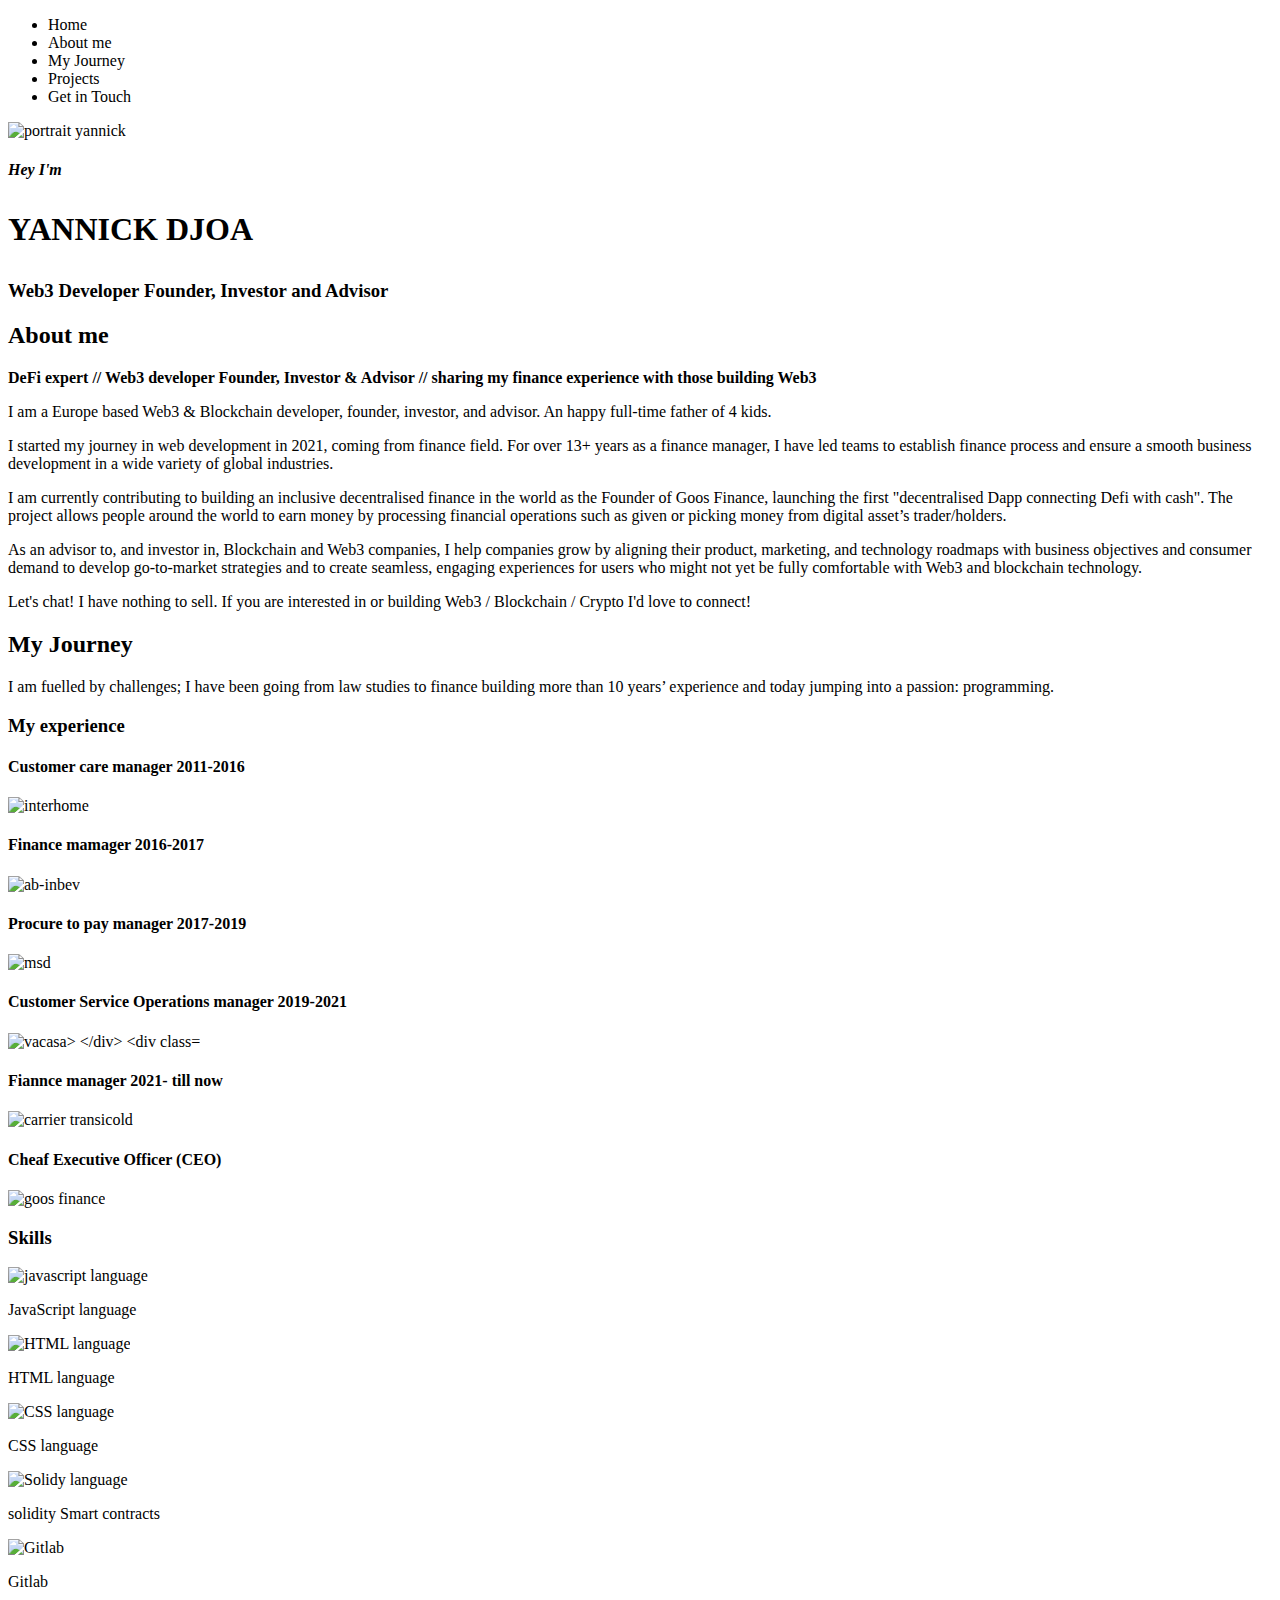
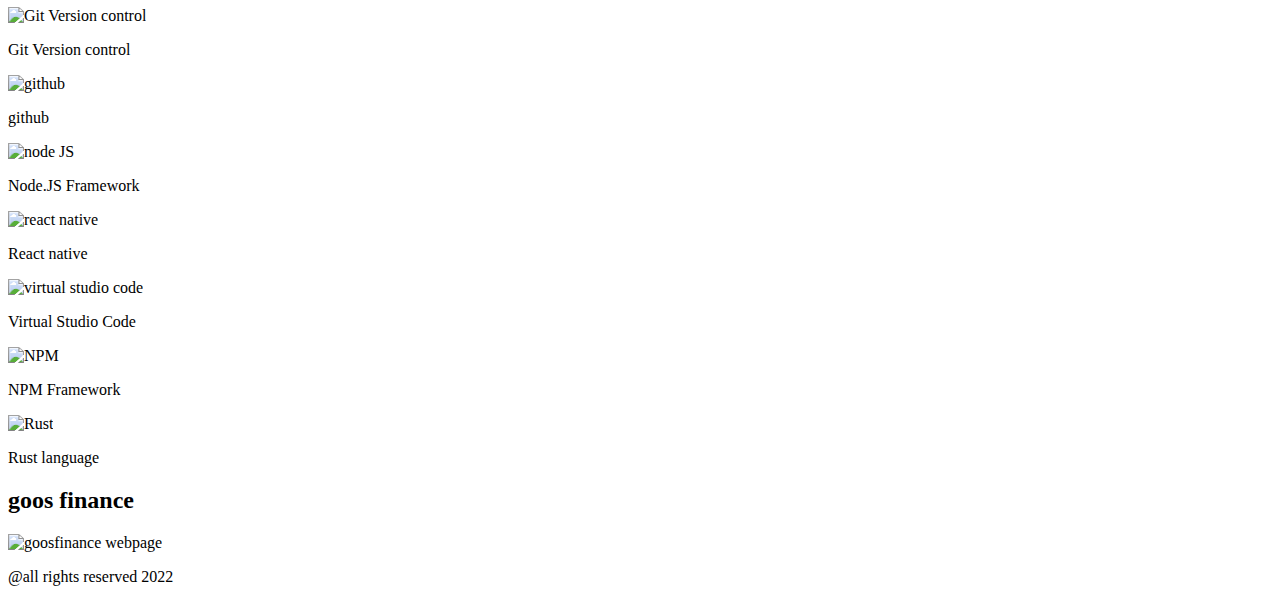
==== index.html @ b5d4d8ea "main html code of the website" ====
<!DOCTYPE html>
<html lang="en">
<head>
    <meta charset="UTF-8">
    <meta http-equiv="X-UA-Compatible" content="IE=edge">
    <meta name="viewport" content="width=device-width, initial-scale=1.0">
    <title>Yannick Djoa</title>
    <link rel="stylesheet" href="./style.css" type="text/css">
</head>
<body>
    <header>
        <nav>
            <ul>
                <li>Home</li>
                <li>About me</li>
                <li>My Journey</li>
                <li>Projects</li>
                <li>Get in Touch</li>
            </ul>

        </nav>
    </header>
    <main>
        <!--here is the main page fist to be seen by visitors--> 
        <section class="homesection">
            <div class="portrait">
                <img src="./image/general/Card.Mr.Yannick-1.jpg" alt="portrait yannick">
            </div>
            <div class="intro-1">
                <h4>
                    <p>
                        <em>Hey I'm</em>
                    </p>
                </h4>

            </div>
            <div class="name">
                <h1>
                    <p>
                        <strong>YANNICK DJOA</strong>
                    </p>
                </h1>
            </div>
            <div class="intro-2">
                <h3>
                    <p>
                        <strong>Web3 Developer</strong> Founder, Investor and Advisor
                    </p>
                </h3>
            </div>
            

        </section>
        <!--Giving here some insight about my person-->
        <section class="personal-details">
            <div container-1>
                <h2>About me</h2>
                <strong>DeFi expert // Web3 developer Founder, Investor & Advisor // sharing my finance experience with those building Web3</strong>
                <div class="text-1">
                    <p>I am a Europe based Web3 & Blockchain developer, founder, investor, and advisor. An happy full-time father of 4 kids. </p>
                    <p>I started my journey in web development in 2021, coming from finance field. For over 13+ years as a finance manager, I have led teams to establish finance process and ensure a smooth business development in a wide variety of global industries.</p>
                    <p>I am currently contributing to building an inclusive decentralised finance in the world as the Founder of Goos Finance, launching the first "decentralised Dapp connecting Defi with cash". The project allows people around the world to earn money by processing financial operations such as given or picking money from digital asset’s trader/holders.</p>
                    <p>As an advisor to, and investor in, Blockchain and Web3 companies, I help companies grow by aligning their product, marketing, and technology roadmaps with business objectives and consumer demand to develop go-to-market strategies and to create seamless, engaging experiences for users who might not yet be fully comfortable with Web3 and blockchain technology.</p>
                    <p>Let's chat! I have nothing to sell. If you are interested in or building Web3 / Blockchain / Crypto I'd love to connect!</p>
                </div>
            </div>
        </section>
        <!-- overview of my experience and skils-->
        <section class="journey">
            <div class="journey-conatinaer">
                <h2>My Journey</h2>
                <p>I am fuelled by challenges; I have been going from law studies to finance building more than 10 years’ experience and today jumping into a passion: programming. </p>
            </div>
            <div class="experience-container">
                <h3>My experience</h3>
                <div class="interhome">
                    <h4>Customer care manager 2011-2016</h4>
                    <img src="./image/experience/interhome.JPG" alt="interhome">
                </div>
                <div class="ab-inbev">
                    <h4>Finance mamager 2016-2017</h4>
                    <img src="./image/experience/ab-inbev.JPG" alt="ab-inbev">
                </div>
                <div class="msd">
                    <h4>Procure to pay manager 2017-2019</h4>
                    <img src="./image/experience/msd.JPG" alt="msd">
                </div>
                <div class="vacasa">
                    <h4>Customer Service Operations manager 2019-2021</h4>
                    <img src="./image/experience/vacasa.JPG" alt="vacasa>
                </div>
                <div class="carrier">
                    <h4>Fiannce manager 2021- till now</h4>
                    <img src="./image/experience/carrier.JPG" alt="carrier transicold">
                </div>
                <div class="goos">
                    <h4>Cheaf Executive Officer (CEO)</h4>
                    <img src="./image/experience/goos fiannce.JPG" alt="goos finance">
                </div>

            </div>

            <!--list of skills presented-->
            <div class="skills-build">
                <h3>Skills</h3>
                <div class="javascript">
                    <img src="./image/skills/javascript.JPG" alt="javascript language">
                    <p>JavaScript language</p>
                </div>
                <div class="htmllang">
                    <img src="./image/skills/html single.JPG" alt="HTML language">
                    <p>HTML language</p>
                </div>
                <div class="css">
                    <img src="./image/skills/css.JPG" alt="CSS language">
                    <p>CSS language</p>
                </div>
                <div class="solidity">
                    <img src="./image/skills/solidity.JPG" alt="Solidy language">
                    <p>solidity Smart contracts</p>
                </div>
                <div class="gitlab">
                    <img src="./image/skills/giLab.JPG" alt="Gitlab">
                    <p>Gitlab</p>
                </div>
                <div class="git">
                    <img src="./image/skills/git single.JPG" alt="Git Version control">
                    <p>Git Version control</p>
                </div>
                <div class="github">
                    <img src="./image/skills/github.JPG" alt="github">
                    <p>github</p>
                </div>
                <div class="nodejs">
                    <img src="./image/skills/node JS.JPG" alt="node JS">
                    <p>Node.JS Framework</p>
                </div>
                <div class="react-native">
                    <img src="./image/skills/react native.JPG" alt="react native">
                    <p>React native</p>
                </div>
                <div class="VS-code">
                    <img src="./image/skills/Virtual studio code.JPG" alt="virtual studio code">
                    <p>Virtual Studio Code</p>
                </div>
                <div class="npm">
                    <img src="./image/skills/npm single.JPG" alt="NPM">
                    <p>NPM Framework</p>
                </div>
                <div class="rust">
                    <img src="./image/skills/Rust.JPG" alt="Rust">
                    <p>Rust language</p>
                </div>
            </div>

        </section>
        <!--check here all my projects -->
        <section class="myprojects">
            <div class="goosfinance">
                <h2>goos finance</h2>
                <img src="./image/general/Capture.JPG" alt="goosfinance webpage">
            </div>
            
        </section>
    </main>

    <!--all details for the web footer-->
    <footer>
        <p>@all rights reserved 2022</p>

    </footer>


<script type="text/javascript" src="./script-portfolio.js"></script>
</body>
</html>
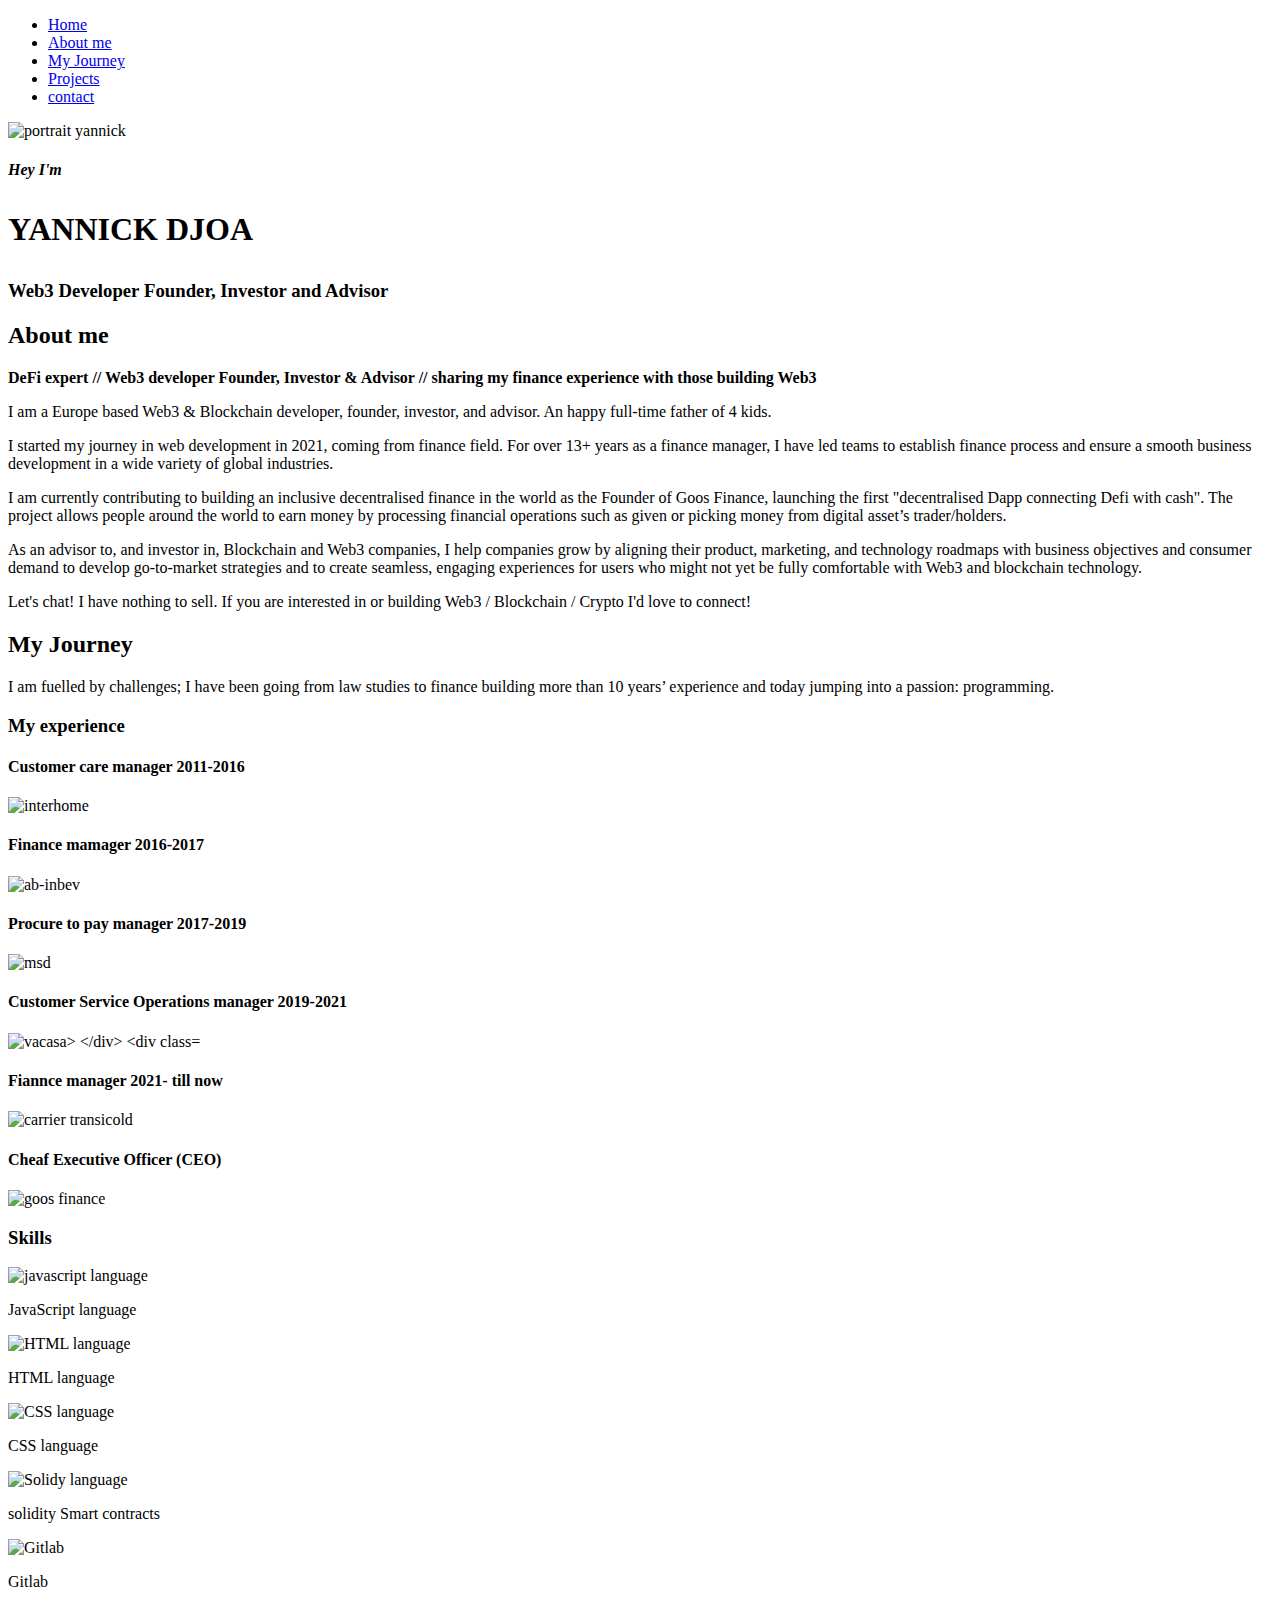
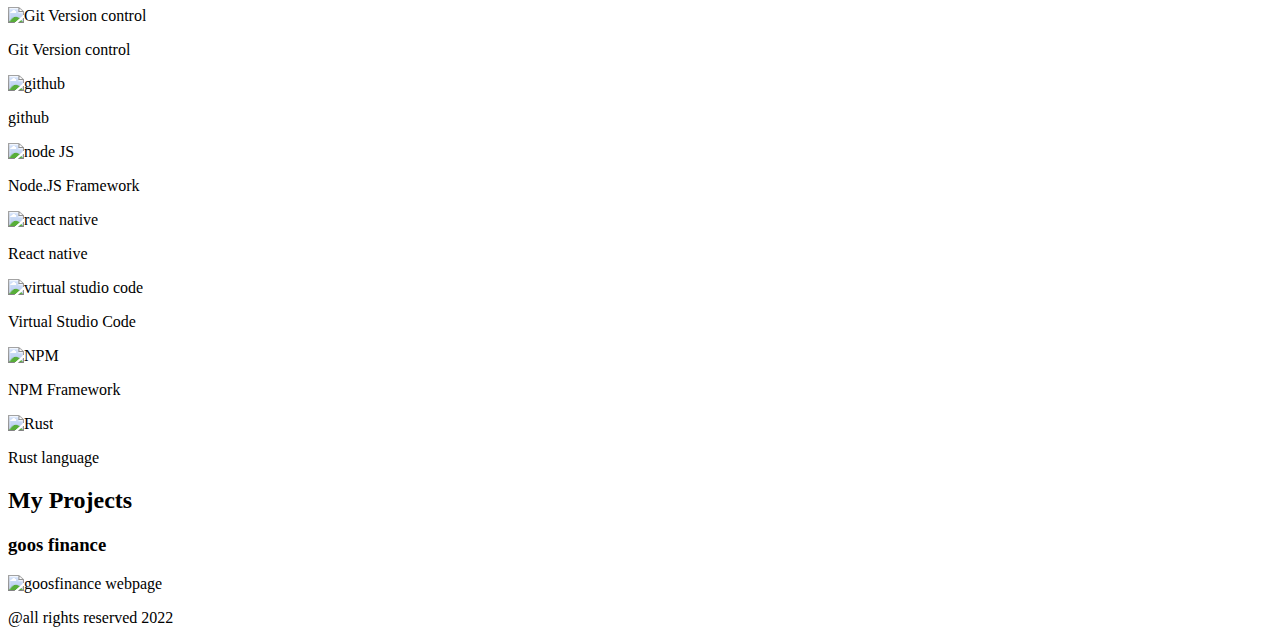
==== commit 3af8f13b: "updates on the main code" ====
--- a/index.html
+++ b/index.html
@@ -5,25 +5,25 @@
     <meta http-equiv="X-UA-Compatible" content="IE=edge">
     <meta name="viewport" content="width=device-width, initial-scale=1.0">
     <title>Yannick Djoa</title>
-    <link rel="stylesheet" href="./style.css" type="text/css">
+    <link rel="stylesheet" href="./main-style.css" type="text/css">
 </head>
 <body>
     <header>
         <nav>
             <ul>
-                <li>Home</li>
-                <li>About me</li>
-                <li>My Journey</li>
-                <li>Projects</li>
-                <li>Get in Touch</li>
+                <li><a href="#home-section">Home</a></li>
+                <li><a href="#about-me">About me</a></li>
+                <li><a href="#myjourney">My Journey</a></li>
+                <li><a href="#myprojectsoverview">Projects</a></li>
+                <li><a href="./contact-index.html">contact</a></li>
             </ul>
 
         </nav>
     </header>
     <main>
         <!--here is the main page fist to be seen by visitors--> 
-        <section class="homesection">
-            <div class="portrait">
+        <section class="homesection" >
+            <div class="portrait" id="home-section">
                 <img src="./image/general/Card.Mr.Yannick-1.jpg" alt="portrait yannick">
             </div>
             <div class="intro-1">
@@ -54,7 +54,7 @@
         <!--Giving here some insight about my person-->
         <section class="personal-details">
             <div container-1>
-                <h2>About me</h2>
+                <h2 id="about-me">About me</h2>
                 <strong>DeFi expert // Web3 developer Founder, Investor & Advisor // sharing my finance experience with those building Web3</strong>
                 <div class="text-1">
                     <p>I am a Europe based Web3 & Blockchain developer, founder, investor, and advisor. An happy full-time father of 4 kids. </p>
@@ -68,7 +68,7 @@
         <!-- overview of my experience and skils-->
         <section class="journey">
             <div class="journey-conatinaer">
-                <h2>My Journey</h2>
+                <h2 id="myjourney">My Journey</h2>
                 <p>I am fuelled by challenges; I have been going from law studies to finance building more than 10 years’ experience and today jumping into a passion: programming. </p>
             </div>
             <div class="experience-container">
@@ -156,8 +156,11 @@
         </section>
         <!--check here all my projects -->
         <section class="myprojects">
+            <div>
+                <h2 id="myprojectsoverview">My Projects</h2>
+            </div>
             <div class="goosfinance">
-                <h2>goos finance</h2>
+                <h3>goos finance</h3>
                 <img src="./image/general/Capture.JPG" alt="goosfinance webpage">
             </div>
             
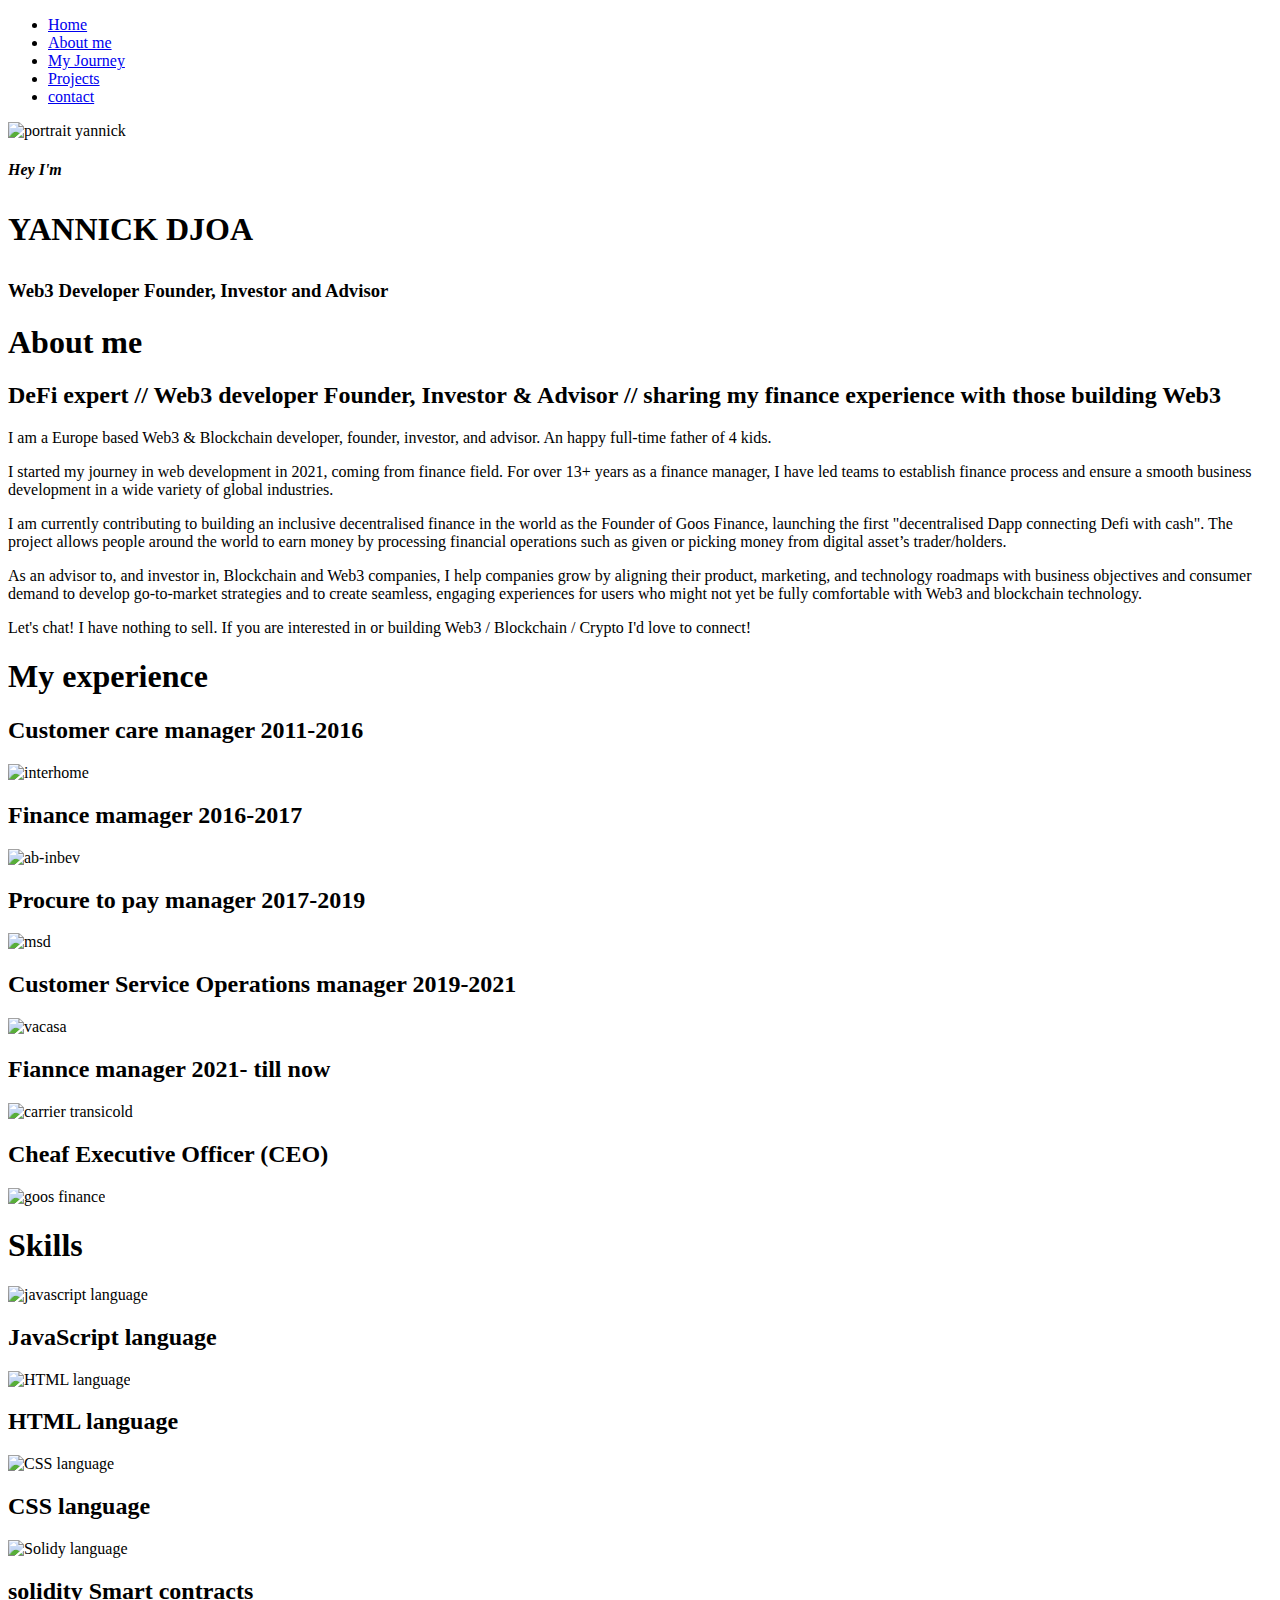
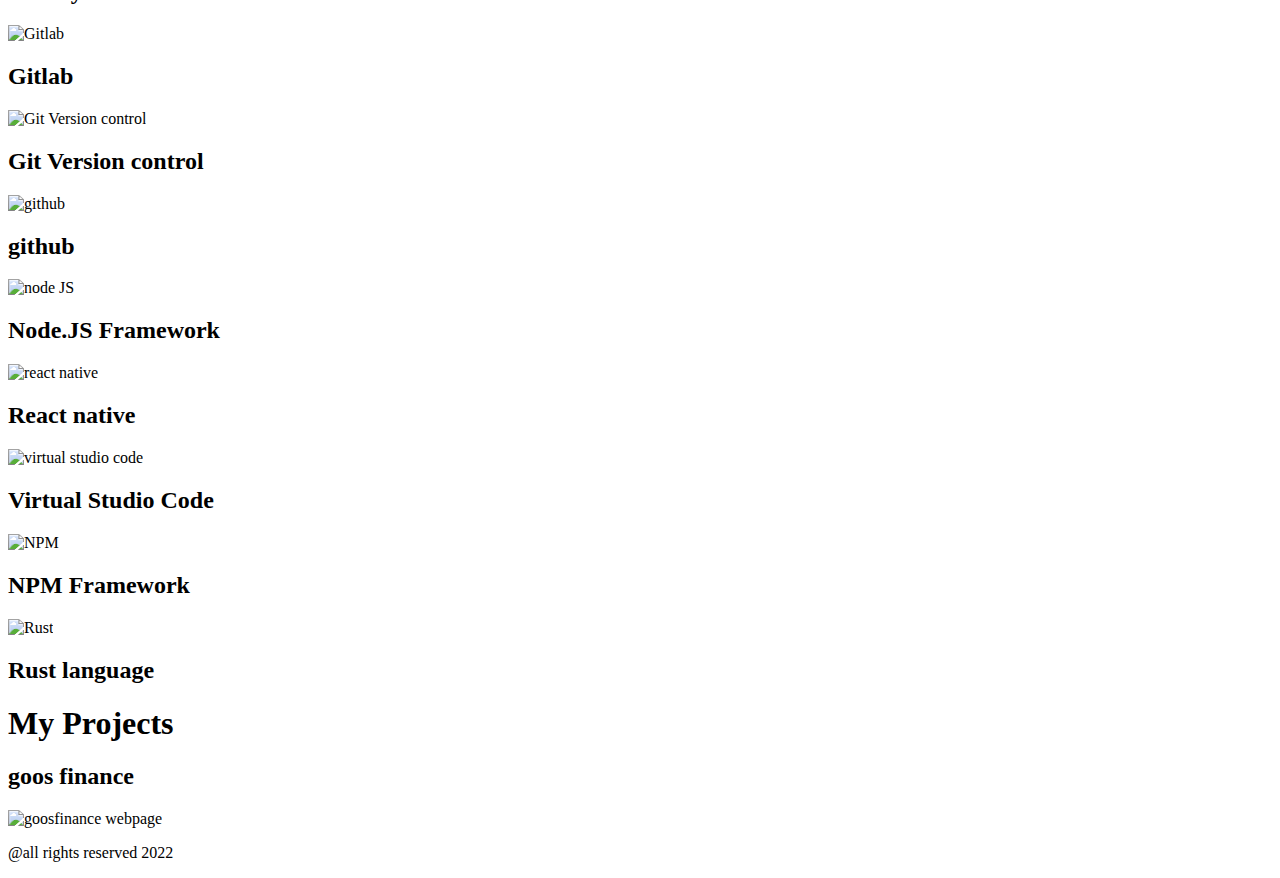
==== commit 702d97b4: "update of the main code with corrections for better UI" ====
--- a/index.html
+++ b/index.html
@@ -26,36 +26,36 @@
             <div class="portrait" id="home-section">
                 <img src="./image/general/Card.Mr.Yannick-1.jpg" alt="portrait yannick">
             </div>
-            <div class="intro-1">
-                <h4>
-                    <p>
-                        <em>Hey I'm</em>
-                    </p>
-                </h4>
-
+            <div class="text-alignment">
+                <div class="intro-1">
+                    <h4>
+                        <p>
+                            <em>Hey I'm</em>
+                        </p>
+                    </h4>
+    
+                </div>
+                <div class="name">
+                    <h1>
+                        <p>
+                            <strong>YANNICK DJOA</strong>
+                        </p>
+                    </h1>
+                </div>
+                <div class="intro-2">
+                    <h3>
+                        <p>
+                            <strong>Web3 Developer</strong> Founder, Investor and Advisor
+                        </p>
+                    </h3>
+                </div>
             </div>
-            <div class="name">
-                <h1>
-                    <p>
-                        <strong>YANNICK DJOA</strong>
-                    </p>
-                </h1>
-            </div>
-            <div class="intro-2">
-                <h3>
-                    <p>
-                        <strong>Web3 Developer</strong> Founder, Investor and Advisor
-                    </p>
-                </h3>
-            </div>
-            
-
         </section>
         <!--Giving here some insight about my person-->
         <section class="personal-details">
             <div container-1>
-                <h2 id="about-me">About me</h2>
-                <strong>DeFi expert // Web3 developer Founder, Investor & Advisor // sharing my finance experience with those building Web3</strong>
+                <h1 id="about-me">About me</h1>
+                <h2 id="second-title">DeFi expert // Web3 developer Founder, Investor & Advisor // sharing my finance experience with those building Web3</h2>
                 <div class="text-1">
                     <p>I am a Europe based Web3 & Blockchain developer, founder, investor, and advisor. An happy full-time father of 4 kids. </p>
                     <p>I started my journey in web development in 2021, coming from finance field. For over 13+ years as a finance manager, I have led teams to establish finance process and ensure a smooth business development in a wide variety of global industries.</p>
@@ -67,89 +67,88 @@
         </section>
         <!-- overview of my experience and skils-->
         <section class="journey">
-            <div class="journey-conatinaer">
-                <h2 id="myjourney">My Journey</h2>
-                <p>I am fuelled by challenges; I have been going from law studies to finance building more than 10 years’ experience and today jumping into a passion: programming. </p>
-            </div>
+            
             <div class="experience-container">
-                <h3>My experience</h3>
+                <h1 class="title-experience">My experience</h1>
                 <div class="interhome">
-                    <h4>Customer care manager 2011-2016</h4>
-                    <img src="./image/experience/interhome.JPG" alt="interhome">
+                    <h2 class="title-experience2">Customer care manager 2011-2016</h2>
+                    <img src="./image/experience/interhome.JPG" alt="interhome" id="experience-image">
                 </div>
                 <div class="ab-inbev">
-                    <h4>Finance mamager 2016-2017</h4>
-                    <img src="./image/experience/ab-inbev.JPG" alt="ab-inbev">
+                    <h2 class="title-experience2">Finance mamager 2016-2017</h2>
+                    <img src="./image/experience/ab-inbev.JPG" alt="ab-inbev" id="experience-image">
                 </div>
                 <div class="msd">
-                    <h4>Procure to pay manager 2017-2019</h4>
-                    <img src="./image/experience/msd.JPG" alt="msd">
+                    <h2 class="title-experience2">Procure to pay manager 2017-2019</h2>
+                    <img src="./image/experience/msd.JPG" alt="msd" id="experience-image">
                 </div>
                 <div class="vacasa">
-                    <h4>Customer Service Operations manager 2019-2021</h4>
-                    <img src="./image/experience/vacasa.JPG" alt="vacasa>
+                    <h2 class="title-experience2">Customer Service Operations manager 2019-2021</h2>
+                    <img src="./image/experience/vacasa.JPG" alt="vacasa" id="experience-image">
                 </div>
                 <div class="carrier">
-                    <h4>Fiannce manager 2021- till now</h4>
-                    <img src="./image/experience/carrier.JPG" alt="carrier transicold">
+                    <h2 class="title-experience2">Fiannce manager 2021- till now</h2>
+                    <img src="./image/experience/carrier.JPG" alt="carrier transicold" id="experience-image">
                 </div>
                 <div class="goos">
-                    <h4>Cheaf Executive Officer (CEO)</h4>
-                    <img src="./image/experience/goos fiannce.JPG" alt="goos finance">
+                    <h2 class="title-experience2">Cheaf Executive Officer (CEO)</h2>
+                    <img src="./image/experience/goos fiannce.JPG" alt="goos finance" id="experience-image">
                 </div>
 
             </div>
+        </section>
 
             <!--list of skills presented-->
-            <div class="skills-build">
-                <h3>Skills</h3>
+        <section>
+            <div class="skills-builed">
+                <h1>Skills</h1>
                 <div class="javascript">
-                    <img src="./image/skills/javascript.JPG" alt="javascript language">
-                    <p>JavaScript language</p>
+                    <img src="./image/skills/javascript.JPG" alt="javascript language" id="skills-logo">
+                    <h2 class="skills-title">JavaScript language</h2>
                 </div>
                 <div class="htmllang">
-                    <img src="./image/skills/html single.JPG" alt="HTML language">
-                    <p>HTML language</p>
+                    <img src="./image/skills/html single.JPG" alt="HTML language" id="skills-logo">
+                    <h2 class="skills-title">HTML language</h2>
                 </div>
                 <div class="css">
-                    <img src="./image/skills/css.JPG" alt="CSS language">
-                    <p>CSS language</p>
+                    <img src="./image/skills/css.JPG" alt="CSS language" id="skills-logo">
+                    <h2 class="skills-title">CSS language</h2>
                 </div>
                 <div class="solidity">
-                    <img src="./image/skills/solidity.JPG" alt="Solidy language">
-                    <p>solidity Smart contracts</p>
+                    <img src="./image/skills/solidity.JPG" alt="Solidy language" id="skills-logo">
+                    <h2 class="skills-title">solidity Smart contracts</h2>
                 </div>
                 <div class="gitlab">
-                    <img src="./image/skills/giLab.JPG" alt="Gitlab">
-                    <p>Gitlab</p>
+                    <img src="./image/skills/giLab.JPG" alt="Gitlab" id="skills-logo">
+                    <h2 class="skills-title">Gitlab</h2>
                 </div>
                 <div class="git">
-                    <img src="./image/skills/git single.JPG" alt="Git Version control">
-                    <p>Git Version control</p>
+                    <img src="./image/skills/git single.JPG" alt="Git Version control" id="skills-logo">
+                    <h2 class="skills-title">Git Version control</h2>
                 </div>
                 <div class="github">
-                    <img src="./image/skills/github.JPG" alt="github">
-                    <p>github</p>
+                    <img src="./image/skills/github.JPG" alt="github" id="skills-logo">
+                    <h2 class="skills-title">github</h2>
                 </div>
                 <div class="nodejs">
-                    <img src="./image/skills/node JS.JPG" alt="node JS">
-                    <p>Node.JS Framework</p>
+                    <img src="./image/skills/node JS.JPG" alt="node JS" id="skills-logo">
+                    <h2 class="skills-title">Node.JS Framework</h2>
                 </div>
                 <div class="react-native">
-                    <img src="./image/skills/react native.JPG" alt="react native">
-                    <p>React native</p>
+                    <img src="./image/skills/react native.JPG" alt="react native" id="skills-logo">
+                    <h2 class="skills-title">React native</h2>
                 </div>
                 <div class="VS-code">
-                    <img src="./image/skills/Virtual studio code.JPG" alt="virtual studio code">
-                    <p>Virtual Studio Code</p>
+                    <img src="./image/skills/Virtual studio code.JPG" alt="virtual studio code" id="skills-logo">
+                    <h2 class="skills-title">Virtual Studio Code</h2>
                 </div>
                 <div class="npm">
-                    <img src="./image/skills/npm single.JPG" alt="NPM">
-                    <p>NPM Framework</p>
+                    <img src="./image/skills/npm single.JPG" alt="NPM" id="skills-logo">
+                    <h2 class="skills-title">NPM Framework</h2>
                 </div>
                 <div class="rust">
-                    <img src="./image/skills/Rust.JPG" alt="Rust">
-                    <p>Rust language</p>
+                    <img src="./image/skills/Rust.JPG" alt="Rust" id="skills-logo">
+                    <h2 class="skills-title">Rust language</h2>
                 </div>
             </div>
 
@@ -157,11 +156,11 @@
         <!--check here all my projects -->
         <section class="myprojects">
             <div>
-                <h2 id="myprojectsoverview">My Projects</h2>
+                <h1 id="myprojectsoverview">My Projects</h1>
             </div>
             <div class="goosfinance">
-                <h3>goos finance</h3>
-                <img src="./image/general/Capture.JPG" alt="goosfinance webpage">
+                <h2 class="project-title">goos finance</h2>
+                <img src="./image/general/Capture.JPG" alt="goosfinance webpage" id="project-image">
             </div>
             
         </section>
